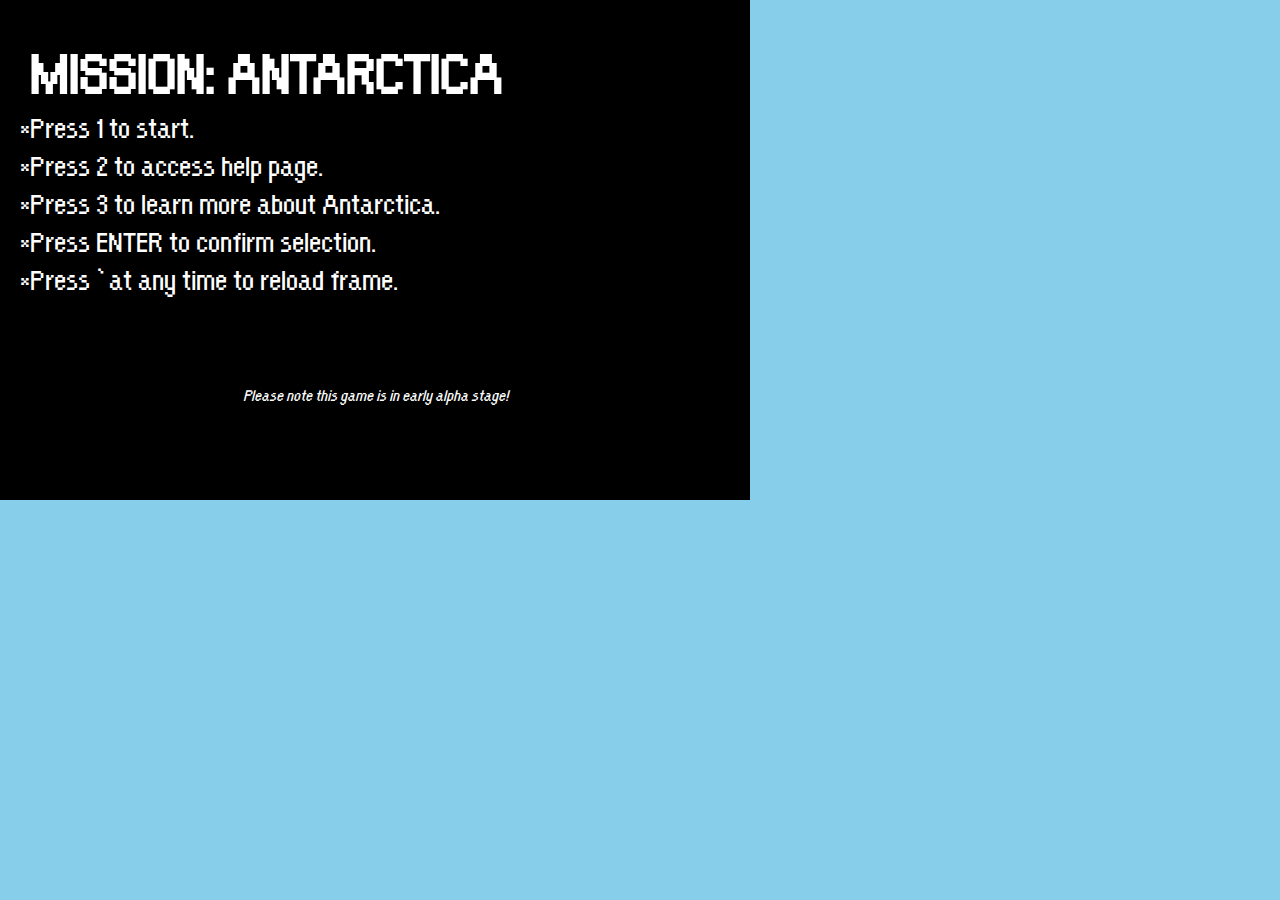
==== index.html @ 4a7814f6 "Initial commit" ====
<!DOCTYPE html>
<html lang="en">

<head>
    <meta charset="UTF-8">
    <meta name="viewport" content="width=device-width, initial-scale=1.0">
    <title>MISSION: ANTARCTICA</title>
    <link rel="stylesheet" href="game.css">
</head>

<body>
    <div id="game">
        <div id="gamePart1">
            <h1>MISSION: ANTARCTICA</h1>
            <li id="gamePart1Selection1">Press 1 to start.</li>
            <li id="gamePart1Selection2">Press 2 to access help page.</li>
            <li id="gamePart1Selection3">Press 3 to learn more about Antarctica.</li>
            <li>Press ENTER to confirm selection.</li>
            <li>Press ` at any time to reload frame.</li>
            <br><br>
        </div>
        <div id="gamePart2">
            <h1>Resources</h1>
            <p>Antarctica is a hard place to survive in. As head of your expedition team, you must make the decision of
                how much food to bring. There are three presets:
            <ol>
                <li>2000 units of rations (Easy mode, should have lots to spare at the end. However the score will have
                    a multiplier of 0.9)</li>
                <li>1250 units of rations (Normal mode, provides more of a challenge, and you might have to buy more at
                    camps. Score multiplier of 1.)</li>
                <li>750 units of rations (Hard mode, budget wisely. You definitely have to buy more at camps, or ration
                    very well. Score multiplier of 1.3)</li>
            </ol><br>
            </p>
            <li id="gamePart2Selection1">Press 1 for 2000 units of rations.</li>
            <li id="gamePart2Selection2">Press 2 for 1250 units of rations.</li>
            <li id="gamePart2Selection3">Press 3 for 750 units of rations.</li>
            <li>Press ENTER to confirm selection.</li>
            <br><br>
        </div>
        <!--This is the first part of the mission, going from Rothera Base, UK to MT Vinson Massif-->
        <div id="gamePart3">
            <h1>Expedition Part 1:</h1>
            <h2>Rothera Base (United Kingdom) to Mount Vinson Massif</h2>
            <p>As you make the journey, you have the options below:</p>
            <li id="gamePart3Selection1">Press 1 to go the next five miles.</li>
            <li id="gamePart3Selection2">Press 2 to rest (Gain morale)</li>
            <li id="gamePart3Selection3">Press 3 to call S&R (search & rescue) and end the expedition here.</li>
            <p>Here are your stats, including health, morale, and rations</p>
        </div>
        <div id="gameOver">
            <h1>Your team passed out...</h1>
            <p>S&R have been dispatched to provide medical care to your team. Your expedition ends here. <br>Press `
                to restart.</p>
            <!-- <div class="fiveColumn">
                <div class="column">
                    <h3>Health</h3>
                    <p class="health">100</p>
                </div>
                <div class="column">
                    <h3>Morale</h3>
                    <p class="morale">100</p>
                </div>
                <div class="column">
                    <h3>Rations</h3>
                    <p class="rations">2000</p>
                </div>
                <div class="column">
                    <h3>Distance to next</h3>
                    <p>-</p>
                </div>
                <div class="column">
                    <h3>Days passed</h3>
                    <p class="days">0</p>
                </div>
            </div> -->
        </div>
        <div id="stats">
            <div id="event"></div>
            <div id="fiveColumn">
                <div class="column">
                    <h3>Health</h3>
                    <p id="health">100</p>
                </div>
                <div class="column">
                    <h3>Morale</h3>
                    <p id="morale">100</p>
                </div>
                <div class="column">
                    <h3>Rations</h3>
                    <p id="rations">2000</p>
                </div>
                <div class="column">
                    <h3>Distance to next</h3>
                    <p id="distance">825</p>
                </div>
                <div class="column">
                    <h3>Days passed</h3>
                    <p id="days">0</p>
                </div>
            </div>
        </div>
        <footer>
            <p><i>Please note this game is in early alpha stage!</i></p>
        </footer>
        <script src="./main.js"></script>
</body>

</html>
---- game.css ----
*{
    margin: 0;
    padding: 0;
    box-sizing: border-box;
    user-select: none;
}

@font-face {
     font-family: orange-kid;
     src: url(orange\ kid.otf);
}

body{
    background-color: skyblue;
    font-family: orange-kid;
}

li{
    list-style: '*';
}

footer{
    text-align: center;
    font-size: 18px;
    color: white;
    background-color: black;
    padding: 10px;
    width: 100%;
    height: 20px;
}

#game{
    width: 750px;
    height: 500px;
    border: 10px solid black;
    text-align: left;
    padding: 20px;
    background-color: black;
    color: white;
}

#gamePart1{
    font-size: 32px;
}

#gamePart2,
#gamePart3,
#gameOver{
    font-size: 20px;
    display: none;
}

#fiveColumn{
    display: grid;
    grid-template-columns: 20% 20% 20% 20% 20%;
    grid-template-rows: 100%;
}
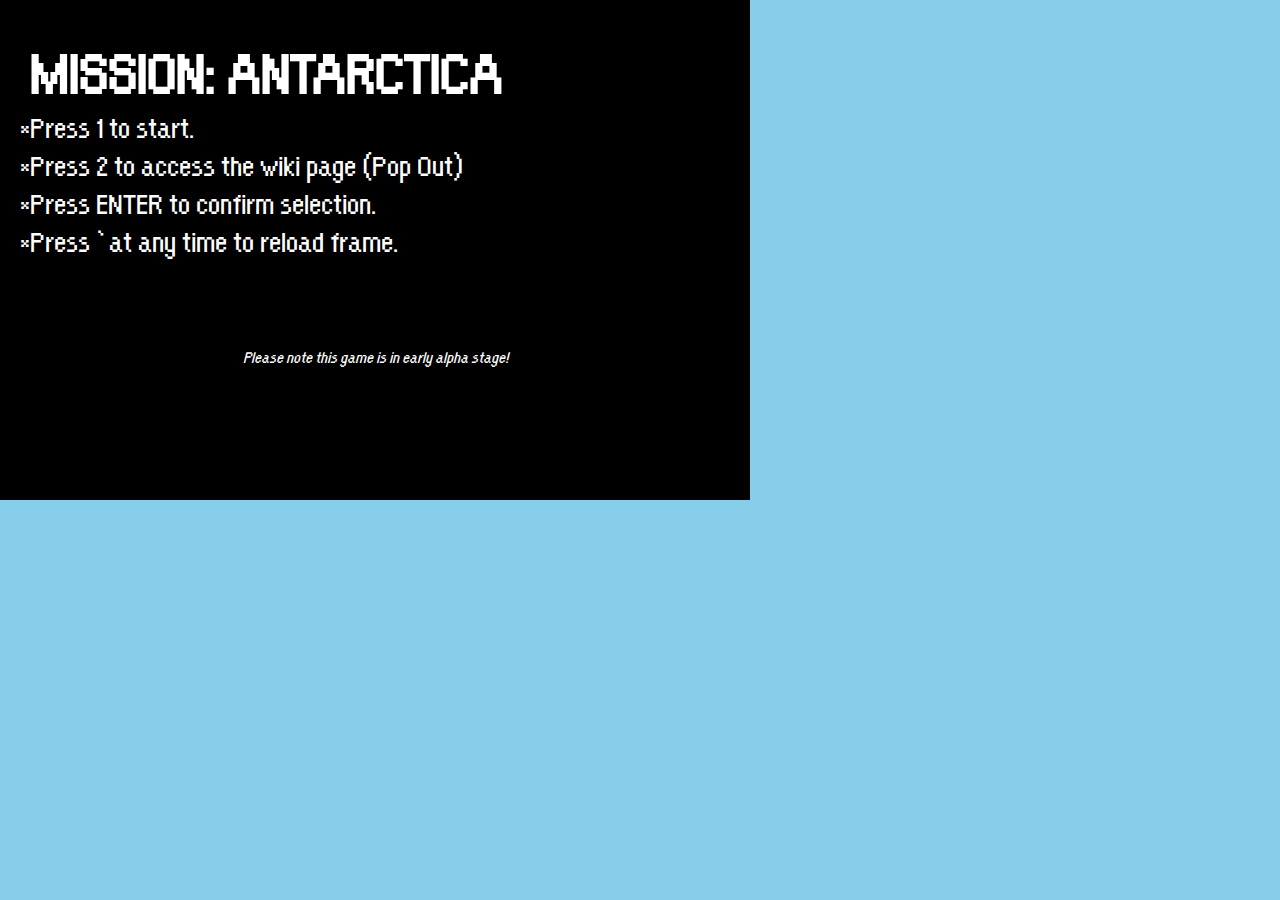
==== commit 816ba355: "Sept 30 update." ====
--- a/index.html
+++ b/index.html
@@ -13,8 +13,7 @@
         <div id="gamePart1">
             <h1>MISSION: ANTARCTICA</h1>
             <li id="gamePart1Selection1">Press 1 to start.</li>
-            <li id="gamePart1Selection2">Press 2 to access help page.</li>
-            <li id="gamePart1Selection3">Press 3 to learn more about Antarctica.</li>
+            <li id="gamePart1Selection2">Press 2 to access the wiki page (Pop Out)</li>
             <li>Press ENTER to confirm selection.</li>
             <li>Press ` at any time to reload frame.</li>
             <br><br>
@@ -48,32 +47,17 @@
             <li id="gamePart3Selection3">Press 3 to call S&R (search & rescue) and end the expedition here.</li>
             <p>Here are your stats, including health, morale, and rations</p>
         </div>
+        <div id="gamePart4">
+            <h1>Expedition: Mount Vinson Massif, Mountain Base</h1>
+            <p>You've finally made it to Mount Vinson Massif, Mountain Base. Your moral has regenerated to 100. If you rest, you gain even more health. You can also buy more rations.</p>
+            <li id="gamePart4Selection1">Press 1 to go the next five miles.</li>
+            <li id="gamePart4Selection2">Press 2 to rest (Gain health)</li>
+            <li id="gamePart4Selection3">Press 3 to buy 50 rations with 1 coin.</li>
+        </div>
         <div id="gameOver">
             <h1>Your team passed out...</h1>
             <p>S&R have been dispatched to provide medical care to your team. Your expedition ends here. <br>Press `
                 to restart.</p>
-            <!-- <div class="fiveColumn">
-                <div class="column">
-                    <h3>Health</h3>
-                    <p class="health">100</p>
-                </div>
-                <div class="column">
-                    <h3>Morale</h3>
-                    <p class="morale">100</p>
-                </div>
-                <div class="column">
-                    <h3>Rations</h3>
-                    <p class="rations">2000</p>
-                </div>
-                <div class="column">
-                    <h3>Distance to next</h3>
-                    <p>-</p>
-                </div>
-                <div class="column">
-                    <h3>Days passed</h3>
-                    <p class="days">0</p>
-                </div>
-            </div> -->
         </div>
         <div id="stats">
             <div id="event"></div>
@@ -98,6 +82,10 @@
                     <h3>Days passed</h3>
                     <p id="days">0</p>
                 </div>
+                <div class="column">
+                    <h3>Coins</h3>
+                    <p id="coins">100</p>
+                </div>
             </div>
         </div>
         <footer>
--- a/game.css
+++ b/game.css
@@ -45,6 +45,7 @@
 
 #gamePart2,
 #gamePart3,
+#gamePart4,
 #gameOver{
     font-size: 20px;
     display: none;
@@ -52,6 +53,6 @@
 
 #fiveColumn{
     display: grid;
-    grid-template-columns: 20% 20% 20% 20% 20%;
+    grid-template-columns: 16% 16% 16% 16% 16% 16%;
     grid-template-rows: 100%;
 }
